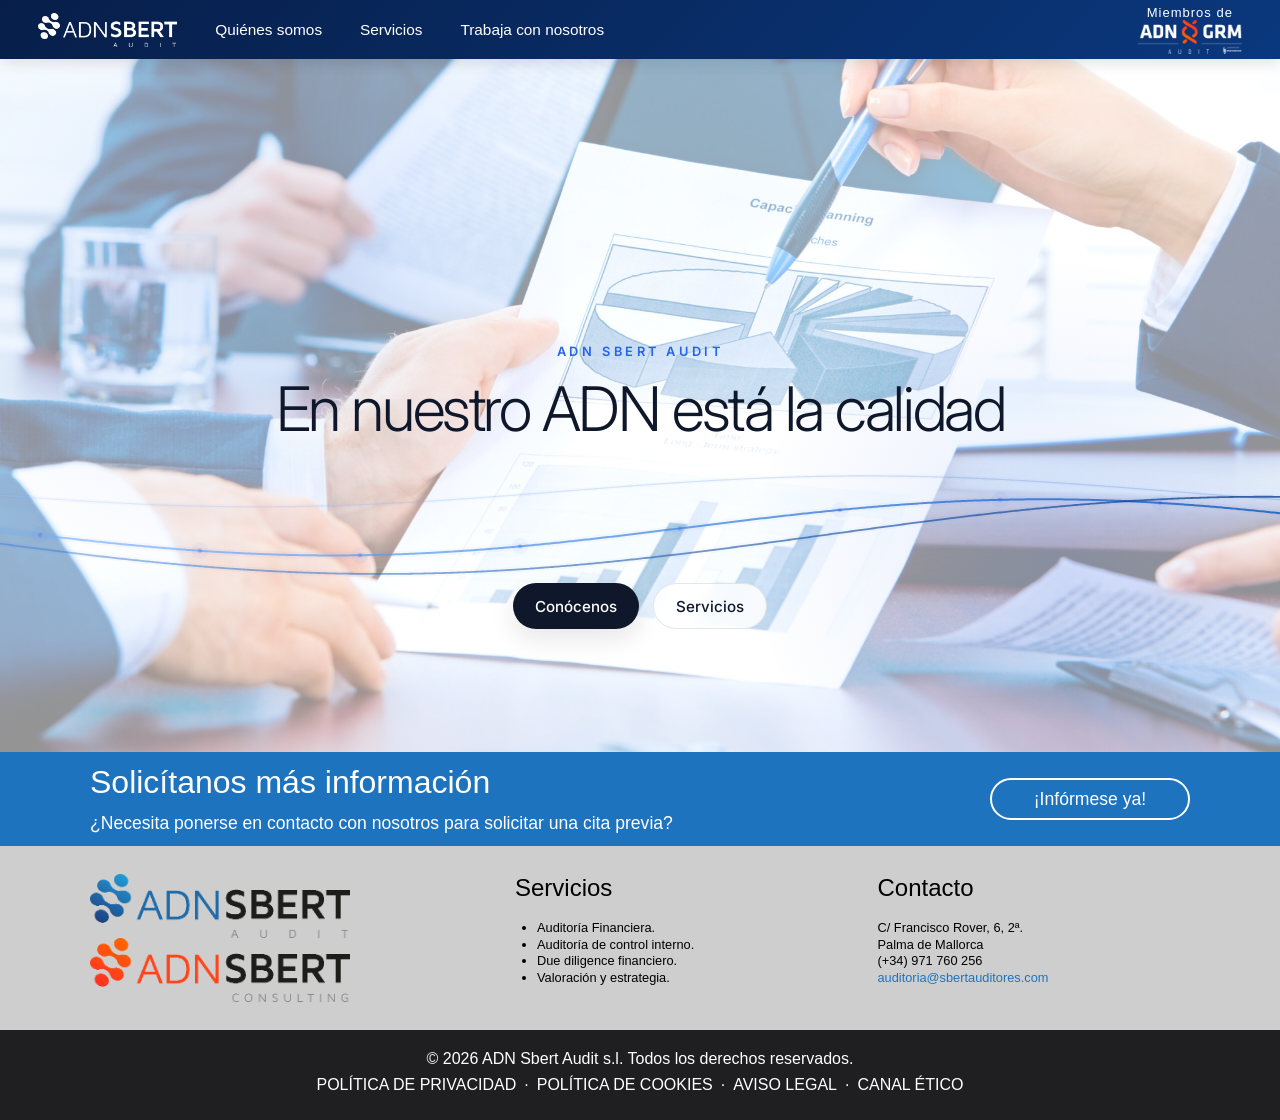
==== index.html @ 3c03b927 "Subida inicial" ====
<!DOCTYPE html>
<html lang="es">
<head>
    <meta charset="UTF-8">
    <meta name="viewport" content="width=device-width, initial-scale=1.0">
    <link rel="stylesheet" href="styles/header_footer.css">
    <link rel="stylesheet" href="styles/css.css">
    <title>ADNSbert</title>
    <link href="https://fonts.googleapis.com/css2?family=Inter:wght@300;400;500;600&display=swap" rel="stylesheet">
</head>
<body>

<div id="header"></div>

<main>
    <!-- SECCIÓN 1 -->

    <section class="hero hero-sequence">
    <div class="top-band"></div>
    <canvas id="dnaCanvas" aria-hidden="true"></canvas>

    <div class="hero-overlay"></div>

    <div class="hero-sequence-content">
        <div class="hero-sequence-track" id="heroSequenceTrack">
            <div class="hero-sequence-step is-active" data-step="0">
                <p class="hero-sequence-kicker">ADN SBERT AUDIT</p>
                <h1 class="hero-sequence-title">En nuestro ADN está la calidad</h1>
            </div>

            <div class="hero-sequence-step" data-step="1">
                <p class="hero-sequence-kicker">Experiencia</p>
                <h2 class="hero-sequence-title">
                    Más de 35 años de experiencia en auditoría y consultoría nos avalan
                </h2>
            </div>

            <div class="hero-sequence-step hero-sequence-step--trust" data-step="2">
                <p class="hero-sequence-kicker">Confianza</p>
                <h2 class="hero-sequence-title">
                    Generamos confianza en la sociedad
                </h2>

                <div class="hero-sequence-logo-wrap">
                    <img
                        src="styles\img\Logo_ADNSbert_Audit.png"
                        alt="ADN SBERT AUDIT"
                        class="hero-sequence-logo hero-sequence-logo--medium"
                    >
                </div>
            </div>

            <div class="hero-sequence-step hero-sequence-step--final" data-step="3">
                <img
                    src="styles\img\Logo_ADNSbert_Audit.png"
                    alt="ADN SBERT AUDIT"
                    class="hero-sequence-logo hero-sequence-logo--large"
                >
            </div>
        </div>

        <div class="hero-sequence-actions">
            <a href="empresa.html" class="hero-btn hero-btn-primary">Conócenos</a>
            <a href="servicios.html" class="hero-btn hero-btn-secondary">Servicios</a>
        </div>
    </div>
</section>

<!--
<section class="band-section reveal-band reveal-left">
    <a href="empresa.html" class="band-button">CONÓCENOS</a>
    <div class="band-image">
        <img src="styles/img/index/banda1.webp" alt="Imagen banda 1">
    </div>
    <div class="band-overlay"></div>
</section>

<section class="band-section reverse reveal-band reveal-right">
    <a href="contacto.html" class="band-button">CONTÁCTANOS</a>
    <div class="band-image">
        <img src="styles/img/index/banda2.jpg" alt="Imagen banda 2">
    </div>
    <div class="band-overlay"></div>
</section>-->
</main>

<div id="footer"></div>

<script src="js/include.js"></script>
<script src="js/header.js"></script>
<script>
(function(){
    const canvas = document.getElementById('dnaCanvas');
    if(!canvas) return;

    const ctx = canvas.getContext('2d');
    let w = 0;
    let h = 0;
    let dpr = Math.min(window.devicePixelRatio || 1, 2);
    let t = 0;
    let animationId = null;
    let isReducedMotion = window.matchMedia('(prefers-reduced-motion: reduce)').matches;

    function resize(){
        w = canvas.clientWidth || window.innerWidth;
        h = canvas.clientHeight || window.innerHeight;
        canvas.width = Math.floor(w * dpr);
        canvas.height = Math.floor(h * dpr);
        canvas.style.width = w + 'px';
        canvas.style.height = h + 'px';
        ctx.setTransform(dpr, 0, 0, dpr, 0, 0);
    }

    function drawWave({
        amplitude,
        wavelength,
        speed,
        phase,
        colorA,
        colorB,
        yOffset,
        lineWidth,
        alpha = 1,
        glow = true
    }) {
        const grad = ctx.createLinearGradient(0, 0, w, 0);
        grad.addColorStop(0, colorA);
        grad.addColorStop(1, colorB);

        if (glow) {
            ctx.lineWidth = lineWidth * 3.2;
            ctx.strokeStyle = `rgba(37, 99, 235, ${0.035 * alpha})`;
            ctx.beginPath();
            for(let x = 0; x <= w; x += 4){
                const omega = (x / w) * Math.PI * wavelength;
                const y = yOffset + Math.sin(omega + phase * speed) * amplitude;
                if(x === 0) ctx.moveTo(x, y);
                else ctx.lineTo(x, y);
            }
            ctx.stroke();
        }

        ctx.lineWidth = lineWidth;
        ctx.strokeStyle = grad;
        ctx.globalAlpha = alpha;
        ctx.beginPath();
        for(let x = 0; x <= w; x += 2){
            const omega = (x / w) * Math.PI * wavelength;
            const y = yOffset + Math.sin(omega + phase * speed) * amplitude;
            if(x === 0) ctx.moveTo(x, y);
            else ctx.lineTo(x, y);
        }
        ctx.stroke();
        ctx.globalAlpha = 1;
    }

    function drawNodes({
        amplitude,
        wavelength,
        speed,
        phase,
        yOffset,
        every = 180,
        radius = 2.2,
        color = 'rgba(37,99,235,0.28)'
    }) {
        ctx.fillStyle = color;

        for (let x = 40; x < w; x += every) {
            const omega = (x / w) * Math.PI * wavelength;
            const y = yOffset + Math.sin(omega + phase * speed) * amplitude;

            ctx.beginPath();
            ctx.arc(x, y, radius, 0, Math.PI * 2);
            ctx.fill();

            ctx.beginPath();
            ctx.arc(x, y, radius * 3.8, 0, Math.PI * 2);
            ctx.fillStyle = 'rgba(37,99,235,0.045)';
            ctx.fill();

            ctx.fillStyle = color;
        }
    }

    function render(){
        ctx.clearRect(0, 0, w, h);

        const baseY = h * 0.68;

        drawWave({
            amplitude: Math.max(14, h * 0.022),
            wavelength: 2.1,
            speed: 0.42,
            phase: t + 0.4,
            colorA: 'rgba(160, 205, 255, 0.32)',
            colorB: 'rgba(70, 130, 220, 0.38)',
            yOffset: baseY - 36,
            lineWidth: 1.2,
            alpha: 0.7
        });

        drawWave({
            amplitude: Math.max(22, h * 0.04),
            wavelength: 1.8,
            speed: 0.55,
            phase: t,
            colorA: 'rgba(120, 180, 255, 0.62)',
            colorB: 'rgba(25, 95, 190, 0.88)',
            yOffset: baseY,
            lineWidth: 2
        });

        drawWave({
            amplitude: Math.max(28, h * 0.055),
            wavelength: 1.45,
            speed: 0.22,
            phase: t + 0.8,
            colorA: 'rgba(55, 125, 210, 0.48)',
            colorB: 'rgba(12, 58, 130, 0.82)',
            yOffset: baseY + 8,
            lineWidth: 1.8,
            alpha: 0.95
        });

        drawNodes({
            amplitude: Math.max(22, h * 0.04),
            wavelength: 1.8,
            speed: 0.55,
            phase: t,
            yOffset: baseY,
            every: Math.max(110, Math.floor(w / 8))
        });

        if (!isReducedMotion) {
            t += 0.008;
            animationId = requestAnimationFrame(render);
        }
    }

    function start() {
        if (animationId) cancelAnimationFrame(animationId);
        render();
    }

    window.addEventListener('resize', () => {
        resize();
        start();
    });

    resize();
    start();
})();
</script>
<script>
document.addEventListener("DOMContentLoaded", function () {
    const bands = document.querySelectorAll(".reveal-band");

    const observer = new IntersectionObserver((entries) => {
        entries.forEach((entry) => {
            if (entry.isIntersecting) {
                entry.target.classList.add("is-visible");
                observer.unobserve(entry.target);
            }
        });
    }, {
        threshold: 0.9
    });

    bands.forEach((band) => {
        observer.observe(band);
    });
});
</script>
<script>
document.addEventListener("DOMContentLoaded", function () {
    const steps = Array.from(document.querySelectorAll(".hero-sequence-step"));
    if (!steps.length) return;

    const baseTime = 1200;       // tiempo mínimo (ms)
    const perWordTime = 320;     // ms por palabra
    const transitionTime = 900;

    function getStepDuration(step) {
        const text = step.innerText || "";
        const words = text.trim().split(/\s+/).length;

        return baseTime + (words * perWordTime);
    }

    function activateStep(index) {
        steps.forEach((step, i) => {
            step.classList.remove("is-active", "is-exit");
            if (i === index) {
                step.classList.add("is-active");
            }
        });
    }

    function runSequence(index) {
        const step = steps[index];
        activateStep(index);

        const isLast = index === steps.length - 1;
        if (isLast) return;

        const duration = getStepDuration(step);

        setTimeout(() => {
            step.classList.remove("is-active");
            step.classList.add("is-exit");

            setTimeout(() => {
                step.classList.remove("is-exit");
                runSequence(index + 1);
            }, transitionTime);

        }, duration);
    }

    runSequence(0);
});
</script>
</body>
</html>
---- styles/header_footer.css ----
/* ===== HEADER BASE ===== */
.site-header {
    position: fixed;
    top: 0;
    left: 0;
    width: 100%;
    z-index: 1000;

    background: linear-gradient(135deg, #071e49, #0a387e);
    color: white;
    box-shadow: 0 4px 14px rgba(0, 0, 0, 0.12);

    transition:
        background 0.35s ease,
        box-shadow 0.35s ease,
        padding 0.35s ease,
        min-height 0.35s ease,
        transform 0.35s ease;
}

.site-header.hidden {
    transform: translateY(-100%);
}

.header-container {
    max-width: 100%;
    margin: 0 auto;

    display: flex;
    align-items: center;
    justify-content: flex-start; /* logo pegado a la izquierda dentro del contenedor */

    padding: 5px 38px;
    transition: padding 0.35s ease;
}

/* logo */
.logo {
    font-size: 1.45rem;
    font-weight: 700;
    letter-spacing: 1px;
    transition:
        font-size 0.35s ease,
        transform 0.35s ease;
}

/* make logo image fit header and be responsive */
.logo img {
    max-height: 34px;
    width: auto;
    display: block;
}

.adngrm-logo {
    font-size: 1.45rem;
    font-weight: 700;
    letter-spacing: 1px;
    transition:
        font-size 0.35s ease,
        transform 0.35s ease;
}

.adngrm-logo img {
    max-height: 34px;
    width: auto;
    display: block;
}

.adngrm-logo {
    margin-left: auto;
    order: 1;
}

.nav {
    order: 0;
}

/* nav */
.nav {
    display: flex;
    gap: 38px;
    align-items: center;
    transition: gap 0.35s ease;
}

.nav a {
    color: white;
    text-decoration: none;
    font-size: 0.96rem;
    font-weight: 500;
    position: relative;
    transition:
        opacity 0.25s ease,
        font-size 0.35s ease;
}

.nav a:hover {
    opacity: 0.85;
}

.nav a::after {
    content: "";
    position: absolute;
    left: 0;
    bottom: -5px;
    width: 0;
    height: 2px;
    background: white;
    transition: width 0.3s ease;
}

.nav a:hover::after {
    width: 100%;
}

.mobile-menu-toggle {
    display: none;
}

.site-header {
    transition:
        background 0.35s ease,
        box-shadow 0.35s ease,
        padding 0.35s ease,
        min-height 0.35s ease,
        transform 0.35s ease;
}

/* ===== HEADER AL HACER SCROLL ===== */
.site-header.scrolled {
    box-shadow: 0 6px 18px rgba(0, 0, 0, 0.18);
    background: linear-gradient(135deg, #04122c, #092958);
}

.site-header.scrolled .header-container {
    padding: 8px 18px;
}

.site-header.scrolled .logo {
    font-size: 1.1rem;
    transform: scale(0.98);
}

.site-header.scrolled .logo img {
    max-height: 40px;
}

.site-header.scrolled .nav {
    gap: 14px;
}

.site-header.scrolled .nav a {
    font-size: 0.88rem;
}

/* ===== RESPONSIVE ===== */
@media (max-width: 900px) {
    .header-container {
        flex-direction: column;
        gap: 12px;
        padding: 16px 18px;
    }

    .nav {
        flex-wrap: wrap;
        justify-content: center;
        gap: 14px;
    }

    .site-header.scrolled .header-container {
        padding: 10px 18px;
    }
}

/* ===== MOBILE: menu toggle & better tap targets (only affects small screens) ===== */
@media (max-width: 900px) {
    .header-container {
        align-items: center;
    }

    .adngrm-logo {
            display: none;
    }

    /* en móvil, restablecer orden y margen para que apilen correctamente */
    .logo {
        margin-left: 0;
        order: 0;
    }

    .mobile-menu-toggle {
        display: inline-flex;
        align-items: center;
        justify-content: center;
        background: transparent;
        border: 2px solid rgba(255,255,255,0.12);
        color: white;
        width: 44px;
        height: 44px;
        border-radius: 10px;
        cursor: pointer;
        margin-left: auto;
        flex-shrink: 0;
    }

    /* hide desktop horizontal nav by default on mobile, show only when .nav-open */
    .nav {
        display: none;
        width: 100%;
        flex-direction: column;
        gap: 12px;
        margin-top: 8px;
    }

    .site-header.nav-open .nav {
        display: flex;
    }

    .nav a {
        display: block;
        width: 100%;
        padding: 12px 12px;
        text-align: left;
        background: rgba(255,255,255,0.03);
        border-radius: 8px;
        font-size: 1rem;
        box-shadow: none;
    }

    .logo {
        order: 0;
    }

    /* make footer CTA touch friendly on small screens */
    .footer-cta-content {
        flex-direction: column;
        align-items: stretch;
        gap: 18px;
    }

    .footer-cta-button {
        width: 100%;
        min-width: unset;
        height: 56px;
        border-radius: 12px;
    }
}

/* ===== FOOTER ===== */
.site-footer {
    width: 100%;
    color: white;
    font-family: Arial, sans-serif;
}

/* ===== FRANJA AZUL SUPERIOR ===== */
.footer-cta {
    background: #1e73be;
    padding: 12px 20px;
}

/* Ocultar la franja CTA en la página de contacto */
.contact-page .footer-cta {
    display: none !important;
}

.footer-cta-content {
    max-width: 1100px;
    margin: 0 auto;
    display: flex;
    align-items: center;
    justify-content: space-between;
    gap: 30px;
}

.footer-cta-text h2 {
    font-size: 2rem;
    font-weight: 500;
    margin: 0 0 12px 0;
}

.footer-cta-text p {
    margin: 0;
    font-size: 1.1rem;
}

.footer-cta-button {
    display: inline-flex;
    align-items: center;
    justify-content: center;
    min-width: 200px;
    height: 42px;
    padding: 0 30px;
    border: 2px solid white;
    border-radius: 999px;
    color: white;
    text-decoration: none;
    font-size: 1.1rem;
    font-weight: 500;
    transition: all 0.3s ease;
}

.footer-cta-button:hover {
    background: white;
    color: #1e73be;
}

/* ===== ZONA CENTRAL OSCURA ===== */
.footer-main {
    background: #cecece;
    padding: 28px 20px;
    color: rgb(0, 0, 0);
}

.footer-main-content {
    max-width: 1100px;
    margin: 0 auto;
    display: grid;
    grid-template-columns: 1.2fr 1fr 1fr;
    gap: 50px;
    align-items: start;
}

.footer-brand img {
    max-width: 260px;
    width: 100%;
    height: auto;
    display: block;
}

.footer-services h3,
.footer-contact h3 {
    font-size: 1.5rem;
    font-weight: 400;
    margin: 0 0 18px 0;
}

.footer-services ul {
    margin: 0;
    padding-left: 22px;
}

.footer-services li,
.footer-contact p,
.footer-contact a {
    font-size: 0.8rem;
    line-height: 1.3;
    color: rgb(0, 0, 0);
    text-decoration: none;
}

.footer-contact a {
    color: #1e73be;
}

.footer-contact a:hover {
    text-decoration: underline;
}

/* ===== FRANJA INFERIOR ===== */
.footer-bottom {
    background: #1f1f22;
    text-align: center;
    padding: 20px 20px 26px;
}

.footer-bottom p {
    margin: 0 0 8px 0;
    font-size: 1rem;
}

.footer-legal-links {
    display: flex;
    flex-wrap: wrap;
    justify-content: center;
    gap: 8px;
    font-size: 1rem;
}

.footer-legal-links a {
    color: white;
    text-decoration: none;
}

.footer-legal-links a:hover {
    text-decoration: underline;
}

.footer-legal-links span {
    color: white;
}

/* ===== RESPONSIVE ===== */
@media (max-width: 900px) {
    .footer-cta-content {
        flex-direction: column;
        align-items: flex-start;
    }

    .footer-main-content {
        grid-template-columns: 1fr;
        gap: 35px;
    }

    .footer-brand img {
        max-width: 220px;
    }
}
---- styles/css.css ----
* {
    margin: 0;
    padding: 0;
    box-sizing: border-box;
}

body {
    font-family: Arial, sans-serif;
    background: #fcfcfd;
    color: #111827;
    margin: 0;
    padding-top: 50px;
}

main {
    width: 100%;
}

/* ===== HERO ===== */
.hero {
    position: relative;
    width: 100%;
    min-height: 64vh;
    display: flex;
    align-items: center;
    justify-content: flex-start;
    overflow: hidden;
    padding: 56px 24px 72px;
    background-image: linear-gradient(rgba(255,255,255,0.75), rgba(255,255,255,0.75)), url('img/index/portada.jpg');
    background-size: cover;
    background-position: center;
    background-repeat: no-repeat;
}

.hero::after {
    content: "";
    position: absolute;
    inset: 0;
    pointer-events: none;
    background:
        radial-gradient(circle at 18% 30%, rgba(37, 100, 235, 0.068), transparent 30%),
        radial-gradient(circle at 82% 72%, rgba(37, 100, 235, 0.068), transparent 26%);
    z-index: 1;
}

#dnaCanvas {
    position: absolute;
    inset: 0;
    width: 100%;
    height: 100%;
    z-index: 0;
    display: block;
    pointer-events: none;
}

.top-band {
    display: none;
}

.hero-content {
    position: relative;
    z-index: 3;
    max-width: 760px;
    margin-left: 6vw;
    display: flex;
    flex-direction: column;
    align-items: flex-start;
    text-align: left;
    background: rgba(255, 255, 255, 0.46);
    backdrop-filter: blur(1px);
    -webkit-backdrop-filter: blur(1px);
    padding: 22px 28px 24px;
    border-radius: 20px;
    border: 1px solid rgba(255, 255, 255, 0.32);
    box-shadow: 0 10px 35px rgba(15, 23, 42, 0.04);
}

.hero-content::before {
    content: "";
    width: 56px;
    height: 2px;
    background: linear-gradient(to right, #2563eb, rgba(37, 99, 235, 0.18));
    margin-bottom: 24px;
    border-radius: 999px;
}

.hero-kicker {
    font-family: 'Inter', sans-serif;
    font-size: 0.76rem;
    font-weight: 600;
    letter-spacing: 0.18em;
    text-transform: uppercase;
    color: #2563eb;
    margin-bottom: 16px;
}

.hero-title {
    font-family: 'Inter', sans-serif;
    font-size: clamp(2.2rem, 4.4vw, 4rem);
    font-weight: 300;
    letter-spacing: -0.035em;
    line-height: 0.98;
    color: #0f172a;
    max-width: 760px;
    margin: 0;
    text-wrap: balance;
}

.hero-subtitle {
    margin-top: 22px;
    max-width: 560px;
    font-size: 1rem;
    line-height: 1.75;
    color: #475569;
    font-weight: 400;
}

.hero-actions {
    display: flex;
    gap: 14px;
    flex-wrap: wrap;
    margin-top: 30px;
}

.hero-btn {
    display: inline-flex;
    align-items: center;
    justify-content: center;
    min-height: 46px;
    padding: 0 22px;
    border-radius: 999px;
    text-decoration: none;
    font-family: 'Inter', sans-serif;
    font-size: 0.95rem;
    font-weight: 500;
    transition:
        transform 0.2s ease,
        background-color 0.2s ease,
        border-color 0.2s ease,
        color 0.2s ease,
        box-shadow 0.2s ease;
}

.hero-btn:hover {
    transform: translateY(-1px);
}

.hero-btn-primary {
    background: #0f172a;
    color: #ffffff;
    box-shadow: 0 10px 25px rgba(15, 23, 42, 0.10);
}

.hero-btn-primary:hover {
    background: #1e293b;
}

.hero-btn-secondary {
    background: rgba(255, 255, 255, 0.85);
    color: #0f172a;
    border: 1px solid rgba(15, 23, 42, 0.10);
    backdrop-filter: blur(8px);
}

.hero-btn-secondary:hover {
    background: #ffffff;
    border-color: rgba(15, 23, 42, 0.18);
}

/* ===== TITULOS DE SECCIÓN ===== */
.section-heading {
    max-width: 760px;
    margin: 0 auto 34px;
    text-align: center;
}

.section-kicker {
    font-family: 'Inter', sans-serif;
    font-size: 0.76rem;
    font-weight: 400;
    letter-spacing: 0.28em;
    text-transform: uppercase;
    color: #2563eb;
    margin-bottom: 14px;
}

.section-title {
    font-family: 'Inter', sans-serif;
    font-size: clamp(1.6rem, 3vw, 2.3rem);
    font-weight: 300;
    letter-spacing: 0.12em;
    text-transform: uppercase;
    line-height: 1.2;
    color: #0f172a;
    margin: 0;
}

/* ===== LINKS HOME ===== */
.home-links {
    padding: 72px 24px 84px;
    background: #ffffff;
}

.home-links-grid {
    max-width: 1180px;
    margin: 0 auto;
    display: grid;
    grid-template-columns: repeat(3, minmax(240px, 320px));
    justify-content: center;
    gap: 18px;
}

.home-link-card {
    display: block;
    text-decoration: none;
    background: #ffffff;
    border: 1px solid rgba(15, 23, 42, 0.06);
    border-radius: 20px;
    padding: 26px 22px 24px;
    transition:
        transform 0.22s ease,
        border-color 0.22s ease,
        box-shadow 0.22s ease,
        background-color 0.22s ease;
    box-shadow: 0 8px 30px rgba(15, 23, 42, 0.035);
}

.home-link-card:hover {
    transform: translateY(-4px);
    border-color: rgba(37, 99, 235, 0.18);
    box-shadow: 0 16px 40px rgba(15, 23, 42, 0.07);
    background: #fcfdff;
}

.home-link-card h3 {
    font-family: 'Inter', sans-serif;
    font-size: 1.08rem;
    font-weight: 600;
    color: #0f172a;
    margin: 0 0 12px;
    letter-spacing: -0.02em;
}

.home-link-card p {
    font-size: 0.95rem;
    line-height: 1.7;
    color: #5b6576;
    margin: 0;
}

/* ===== TALENTO ===== */
.home-talent {
    padding: 76px 24px 90px;
    background: linear-gradient(to bottom, #f8fbff 0%, #ffffff 100%);
}

.talent-box {
    max-width: 860px;
    margin: 0 auto;
    text-align: center;
    background: rgba(255, 255, 255, 0.88);
    border: 1px solid rgba(15, 23, 42, 0.06);
    border-radius: 24px;
    padding: 40px 32px;
    box-shadow: 0 14px 40px rgba(15, 23, 42, 0.05);
}

.talent-text {
    max-width: 680px;
    margin: 0 auto;
    font-size: 1rem;
    line-height: 1.8;
    color: #526071;
}

.talent-btn {
    display: inline-flex;
    align-items: center;
    justify-content: center;
    margin-top: 28px;
    min-height: 46px;
    padding: 0 24px;
    border-radius: 999px;
    text-decoration: none;
    font-family: 'Inter', sans-serif;
    font-size: 0.95rem;
    font-weight: 500;
    background: #0f172a;
    color: #ffffff;
    transition: transform 0.2s ease, background-color 0.2s ease;
}

.talent-btn:hover {
    transform: translateY(-1px);
    background: #1e293b;
}

/* ===== RESPONSIVE ===== */
@media (max-width: 1100px) {
    .home-links-grid {
        grid-template-columns: repeat(2, 1fr);
    }
}

@media (max-width: 768px) {
    body {
        padding-top: 115px;
        font-size: 16px;
        line-height: 1.6;
    }

    .hero {
        min-height: auto;
        padding: 34px 16px 48px;
        justify-content: center;
    }

    .hero-content {
        margin-left: 0;
        max-width: 100%;
        padding: 20px 18px 22px;
    }

    .hero-content::before {
        margin-bottom: 12px;
    }

    .hero-title {
        font-size: clamp(1.9rem, 8vw, 2.6rem);
        max-width: 100%;
        line-height: 1.02;
    }

    .hero-subtitle {
        margin-top: 18px;
        max-width: 100%;
        font-size: 0.98rem;
        line-height: 1.7;
    }

    .hero-actions {
        width: 100%;
        flex-direction: column;
        gap: 10px;
        margin-top: 75%;
    }

    .hero-btn {
        width: 100%;
    }

    .section-heading {
        margin-bottom: 24px;
    }

    .section-kicker {
        letter-spacing: 0.22em;
    }

    .section-title {
        font-size: clamp(1.3rem, 6vw, 1.8rem);
        letter-spacing: 0.08em;
    }

    .home-links {
        padding: 52px 16px 56px;
    }

    .home-links-grid {
        grid-template-columns: 1fr;
        gap: 14px;
    }

    .home-link-card {
        padding: 22px 18px;
        border-radius: 16px;
    }

    .home-talent {
        padding: 56px 16px 64px;
    }

    .talent-box {
        padding: 28px 20px;
        border-radius: 18px;
    }

    .talent-text {
        font-size: 0.98rem;
    }

    .talent-btn {
        width: 100%;
    }
}
.hero.hero-sequence {
    position: relative;
    width: 100%;
    min-height: 78vh;
    display: flex;
    align-items: center;
    justify-content: center;
    overflow: hidden;
    padding: 56px 24px 72px;
    background-image:
        linear-gradient(rgba(255,255,255,0.58), rgba(255,255,255,0.58)),
        url('img/index/portada.jpg');
    background-size: cover;
    background-position: center;
    background-repeat: no-repeat;
}

.hero-overlay {
    position: absolute;
    inset: 0;
    z-index: 1;
    background:
        radial-gradient(circle at 18% 30%, rgba(37, 100, 235, 0.06), transparent 30%),
        radial-gradient(circle at 82% 72%, rgba(37, 100, 235, 0.06), transparent 26%);
    pointer-events: none;
}

#dnaCanvas {
    position: absolute;
    inset: 0;
    width: 100%;
    height: 100%;
    z-index: 0;
    display: block;
    pointer-events: none;
}

.hero-sequence-content {
    position: relative;
    z-index: 3;
    width: min(100%, 1180px);
    min-height: 520px;
    display: flex;
    flex-direction: column;
    align-items: center;
    justify-content: center;
}

.hero-sequence-track {
    position: relative;
    width: 100%;
    min-height: 320px;
    display: flex;
    align-items: center;
    justify-content: center;
}

.hero-sequence-step {
    position: absolute;
    inset: 0;
    display: flex;
    flex-direction: column;
    align-items: center;
    justify-content: center;
    text-align: center;
    opacity: 0;
    transform: translateY(24px) scale(0.985);
    filter: blur(8px);
    transition:
        opacity 0.9s ease,
        transform 0.9s ease,
        filter 0.9s ease;
    pointer-events: none;
}

.hero-sequence-step.is-active {
    opacity: 1;
    transform: translateY(0) scale(1);
    filter: blur(0);
    pointer-events: auto;
}

.hero-sequence-step.is-exit {
    opacity: 0;
    transform: translateY(-18px) scale(0.992);
    filter: blur(10px);
}

.hero-sequence-kicker {
    font-family: 'Inter', sans-serif;
    font-size: 0.8rem;
    font-weight: 600;
    letter-spacing: 0.28em;
    text-transform: uppercase;
    color: #2563eb;
    margin-bottom: 18px;
}

.hero-sequence-title {
    font-family: 'Inter', sans-serif;
    font-size: clamp(2rem, 4.8vw, 4.8rem);
    font-weight: 300;
    line-height: 1.05;
    letter-spacing: -0.04em;
    color: #0f172a;
    max-width: 980px;
    margin: 0;
    text-wrap: balance;
    text-shadow: 0 8px 24px rgba(255,255,255,0.18);
}

.hero-sequence-step--trust .hero-sequence-title {
    max-width: 880px;
}

.hero-sequence-logo-wrap {
    margin-top: 30px;
}

.hero-sequence-logo {
    display: block;
    height: auto;
    object-fit: contain;
    filter: drop-shadow(0 18px 34px rgba(15, 23, 42, 0.14));
    transition:
        transform 1s ease,
        opacity 1s ease,
        filter 1s ease;
}

.hero-sequence-logo--medium {
    width: clamp(160px, 18vw, 260px);
    opacity: 0.96;
    transform: scale(1);
}

.hero-sequence-step--final .hero-sequence-logo--large {
    transition:
        opacity 1.2s ease,
        transform 1.2s ease,
        filter 1.2s ease;
    width: clamp(240px, 34vw, 500px);
    opacity: 1;
    transform: scale(1.04);
    filter: drop-shadow(0 24px 50px rgba(15, 23, 42, 0.16));
}

.hero-sequence-actions {
    position: absolute;
    left: 50%;
    bottom: 24px;
    transform: translateX(-50%);
    z-index: 4;
    display: flex;
    gap: 14px;
    flex-wrap: wrap;
    justify-content: center;
}

.hero-btn {
    display: inline-flex;
    align-items: center;
    justify-content: center;
    min-height: 46px;
    padding: 0 22px;
    border-radius: 999px;
    text-decoration: none;
    font-family: 'Inter', sans-serif;
    font-size: 0.95rem;
    font-weight: 500;
    transition:
        transform 0.2s ease,
        background-color 0.2s ease,
        border-color 0.2s ease,
        color 0.2s ease,
        box-shadow 0.2s ease;
}

.hero-btn:hover {
    transform: translateY(-1px);
}

.hero-btn-primary {
    background: #0f172a;
    color: #ffffff;
    box-shadow: 0 10px 25px rgba(15, 23, 42, 0.10);
}

.hero-btn-primary:hover {
    background: #1e293b;
}

.hero-btn-secondary {
    background: rgba(255, 255, 255, 0.85);
    color: #0f172a;
    border: 1px solid rgba(15, 23, 42, 0.10);
    backdrop-filter: blur(8px);
}

.hero-btn-secondary:hover {
    background: #ffffff;
    border-color: rgba(15, 23, 42, 0.18);
}
@media (max-width: 768px) {
    .hero.hero-sequence {
        min-height: 72vh;
        padding: 28px 16px 88px;
        background-position: center;
    }

    .hero-sequence-content {
        min-height: 460px;
    }

    .hero-sequence-track {
        min-height: 260px;
    }

    .hero-sequence-title {
        font-size: clamp(1.5rem, 8vw, 2.4rem);
        line-height: 1.1;
        max-width: 100%;
    }

    .hero-sequence-kicker {
        font-size: 0.72rem;
        letter-spacing: 0.22em;
        margin-bottom: 14px;
    }

    .hero-sequence-logo--medium {
        width: min(58vw, 220px);
    }

    .hero-sequence-step--final .hero-sequence-logo--large {
        width: min(72vw, 320px);
    }

    .hero-sequence-actions {
        width: calc(100% - 32px);
        bottom: -20%;
        gap: 10px;
        flex-direction: column;
    }

    .hero-btn {
        align-items: center;
        align-self:center;
        width: 50%;
    }
}
/* ===== EMPRESA ===== */
.company-section {
    position: relative;
    width: 100%;
    padding: 78px 24px 56px;
    overflow: hidden;
    background: linear-gradient(to bottom, #ffffff 0%, #f8fbff 100%);
}

.company-bg {
    position: absolute;
    inset: 0;
    background: url("img/empresa/fondo.png") center/cover no-repeat;
    opacity: 0.16;
    z-index: 0;
}

.company-bg::before {
    content: "";
    position: absolute;
    inset: 0;
    background: rgba(255, 255, 255, 0.82);
}

.company-bg::after {
    content: "";
    position: absolute;
    inset: 0;
    background:
        radial-gradient(circle at 18% 20%, rgba(37, 100, 235, 0.08), transparent 28%),
        radial-gradient(circle at 82% 78%, rgba(37, 100, 235, 0.06), transparent 26%);
}

.company-container {
    position: relative;
    z-index: 2;
    max-width: 1240px;
    margin: 0 auto;
}

.section-heading-left {
    text-align: center;
}

.section-title-left {
    text-align: center;
}

.about-heading {
    max-width: 820px;
}

.section-subtitle {
    font-family: 'Inter', sans-serif;
    font-size: clamp(1.15rem, 2vw, 1.45rem);
    font-weight: 500;
    color: #0f172a;
    letter-spacing: -0.02em;
    margin: 0 0 26px;
}

.partners-grid {
    display: grid;
    grid-template-columns: repeat(4, minmax(0, 1fr));
    gap: 24px;
    align-items: stretch;
}

.partner-item {
    display: flex;
    flex-direction: column;
    align-items: center;
    text-align: center;
    background: rgba(255, 255, 255, 0.76);
    backdrop-filter: blur(8px);
    -webkit-backdrop-filter: blur(8px);
    border: 1px solid rgba(15, 23, 42, 0.06);
    border-radius: 24px;
    padding: 26px 22px 24px;
    box-shadow: 0 14px 36px rgba(15, 23, 42, 0.045);
    transition: transform 0.25s ease, box-shadow 0.25s ease, border-color 0.25s ease;
}

.partner-item:hover {
    transform: translateY(-4px);
    box-shadow: 0 20px 46px rgba(15, 23, 42, 0.07);
    border-color: rgba(37, 99, 235, 0.12);
}

.partner-photo {
    width: 168px;
    height: 168px;
    object-fit: cover;
    border-radius: 50%;
    display: block;
    margin-bottom: 20px;
    box-shadow: 0 12px 28px rgba(11, 44, 95, 0.12);
    transition: transform 0.35s ease, box-shadow 0.35s ease, opacity 0.9s ease;
}

.partner-item:hover .partner-photo {
    transform: scale(1.02);
    box-shadow: 0 16px 34px rgba(11, 44, 95, 0.16);
}

.partner-info {
    width: 100%;
}

.partner-name {
    font-family: 'Inter', sans-serif;
    font-size: clamp(1.08rem, 1.4vw, 1.28rem);
    font-weight: 500;
    color: #0f172a;
    margin: 0 0 12px;
    line-height: 1.22;
    letter-spacing: -0.02em;
}

.partner-line {
    width: 52px;
    height: 2px;
    margin: 0 auto 14px;
    border-radius: 999px;
    background: linear-gradient(to right, rgba(37, 99, 235, 0.2), #2563eb, rgba(37, 99, 235, 0.2));
}

.partner-role {
    font-size: 0.92rem;
    line-height: 1.65;
    color: #5b6576;
    max-width: 270px;
    margin: 0 auto;
}

/* ===== MIEMBROS DE ===== */
.member-section {
    background: #ffffff;
    padding: 34px 24px 54px;
}

.member-container {
    max-width: 920px;
    margin: 0 auto;
    text-align: center;
}

.member-logo {
    max-width: 280px;
    width: 100%;
    height: auto;
    display: inline-block;
    transition: transform 0.25s ease, opacity 0.25s ease;
}

.member-logo:hover {
    transform: translateY(-2px);
    opacity: 0.95;
}

/* ===== BANDA EMPRESA ===== */
.company-band {
    width: 100%;
    padding: 56px 24px 70px;
    background: linear-gradient(135deg, #0f3f96 0%, #1d63cf 100%);
}

.company-band-content {
    max-width: 920px;
    margin: 0 auto;
    text-align: left;
    color: rgba(255, 255, 255, 0.96);
    font-size: clamp(1rem, 1.3vw, 1.08rem);
    line-height: 1.85;
    font-weight: 400;
}

.company-band-content p + p {
    margin-top: 18px;
}

/* ===== ANIMACIONES ===== */
.reveal-up,
.reveal-fade,
.reveal-scale {
    opacity: 0;
    transition: opacity 0.9s ease, transform 0.9s ease;
    will-change: opacity, transform;
}

.reveal-up {
    transform: translateY(35px);
}

.reveal-fade {
    transform: translateY(12px);
}

.reveal-scale {
    transform: translateY(20px) scale(0.96);
}

.reveal-up.is-visible,
.reveal-fade.is-visible,
.reveal-scale.is-visible {
    opacity: 1;
    transform: none;
}

.delay-1 {
    transition-delay: 0.08s;
}

.delay-2 {
    transition-delay: 0.18s;
}

.delay-3 {
    transition-delay: 0.28s;
}

.delay-4 {
    transition-delay: 0.38s;
}

/* ===== STORY SWITCH / QUIÉNES SOMOS + TIMELINE ===== */
.story-switch-section {
    position: relative;
    width: 100%;
    min-height: 520px;
    padding: 0;
    background: linear-gradient(to bottom, #fbfcff 0%, #f7f9fc 100%);
    overflow: hidden;
}

.story-switch-container {
    position: relative;
    width: 100%;
    min-height: 520px;
    overflow: hidden;
    background: rgba(255, 255, 255, 0.72);
    backdrop-filter: blur(8px);
    -webkit-backdrop-filter: blur(8px);
}

.story-panel {
    position: absolute;
    inset: 0;
    opacity: 0;
    visibility: hidden;
    pointer-events: none;
    transform: translateY(12px) scale(0.985);
    transition:
        opacity 0.55s ease,
        transform 0.55s ease,
        visibility 0.55s ease;
}

.story-panel.is-active {
    opacity: 1;
    visibility: visible;
    pointer-events: auto;
    transform: none;
}

.story-panel-inner {
    width: 100%;
    max-width: 1320px;
    min-height: 520px;
    margin: 0 auto;
    padding: 52px 36px 84px;
}
/* ===== PANEL QUIÉNES SOMOS ===== */
.story-panel-about {
    background:
        radial-gradient(circle at 14% 22%, rgba(56, 189, 248, 0.18), transparent 26%),
        radial-gradient(circle at 84% 72%, rgba(37, 99, 235, 0.14), transparent 30%),
        linear-gradient(135deg, #eaf6ff 0%, #dceefe 42%, #edf5ff 100%);
}

.story-panel-about::before {
    content: "";
    position: absolute;
    inset: 0;
    background:
        linear-gradient(120deg, rgba(255,255,255,0.18), transparent 35%, rgba(255,255,255,0.08) 68%, transparent 100%);
    pointer-events: none;
}

.story-panel-inner-about {
    display: flex;
    align-items: center;
}

.about-split-layout {
    position: relative;
    z-index: 1;
    width: 100%;
    display: grid;
    grid-template-columns: minmax(0, 1fr) minmax(300px, 390px);
    align-items: center;
    gap: 72px;
}

.about-copy {
    max-width: 720px;
    text-align: left;
}

.about-kicker {
    text-align: left;
    margin-bottom: 12px;
}

.about-title {
    text-align: left;
    font-size: clamp(1.9rem, 3.3vw, 3rem);
    line-height: 1.04;
    letter-spacing: 0.08em;
    margin-bottom: 24px;
}

.about-lead {
    font-family: 'Inter', sans-serif;
    font-size: clamp(1.08rem, 1.5vw, 1.28rem);
    line-height: 1.75;
    color: #0f172a;
    font-weight: 400;
    max-width: 660px;
    margin: 0 0 18px;
}

.about-text {
    max-width: 650px;
    font-size: 0.98rem;
    line-height: 1.9;
    color: #475569;
    margin: 0 0 14px;
}

.about-visual {
    display: flex;
    justify-content: flex-end;
}

.about-partner-stage {
    position: relative;
    width: min(100%, 390px);
    height: 410px;
}

.about-partner-slide {
    position: absolute;
    inset: 0;
    opacity: 0;
    transform: translateY(16px) scale(0.985);
    transition:
        opacity 0.75s ease,
        transform 0.75s ease;
    pointer-events: none;
}

.about-partner-slide.is-active {
    opacity: 1;
    transform: none;
    pointer-events: auto;
}

.about-partner-photo {
    width: 100%;
    height: 100%;
    object-fit: cover;
    object-position: center top;
    border-radius: 30px;
    display: block;
    box-shadow: 0 22px 50px rgba(15, 23, 42, 0.14);
    border: 1px solid rgba(255, 255, 255, 0.55);
}

.about-partner-tag {
    position: absolute;
    left: 18px;
    bottom: 18px;
    padding: 8px 14px;
    border-radius: 999px;
    background: rgba(22, 71, 177, 0.644);
    backdrop-filter: blur(8px);
    -webkit-backdrop-filter: blur(8px);
    color: #ffffff;
    max-width: calc(100% - 36px);
    box-shadow: 0 8px 20px rgba(15, 23, 42, 0.12);
}

.about-partner-name {
    display: block;
    font-family: 'Inter', sans-serif;
    font-size: 0.88rem;
    font-weight: 600;
    line-height: 1.3;
    white-space: normal;
}

@media (max-width: 980px) {
    .about-split-layout {
        grid-template-columns: 1fr;
        gap: 32px;
    }

    .about-copy {
        max-width: none;
        text-align: center;
    }

    .about-kicker,
    .about-title {
        text-align: center;
    }

    .about-lead,
    .about-text {
        margin-left: auto;
        margin-right: auto;
        text-align: center;
    }

    .about-visual {
        justify-content: center;
    }

    .about-partner-stage {
        width: min(100%, 360px);
        height: 400px;
    }
}

@media (max-width: 768px) {
    .about-title {
        font-size: clamp(1.45rem, 7vw, 2rem);
        margin-bottom: 18px;
    }

    .about-lead {
        font-size: 1rem;
        line-height: 1.7;
    }

    .about-text {
        font-size: 0.92rem;
        line-height: 1.75;
    }

    .about-partner-stage {
        width: min(100%, 310px);
        height: 360px;
    }

    .about-partner-tag {
        left: 14px;
        right: 14px;
        bottom: 14px;
        max-width: none;
        padding: 10px 14px;
    }

    .about-partner-name {
        font-size: 0.84rem;
    }
}
/* ===== PANEL TIMELINE ===== */
.story-panel-timeline {
    background:
        radial-gradient(circle at 18% 24%, rgba(37, 99, 235, 0.045), transparent 26%),
        radial-gradient(circle at 82% 72%, rgba(37, 99, 235, 0.035), transparent 24%),
        linear-gradient(to bottom, #fbfcff 0%, #f7f9fc 100%);
}

/* ===== TIMELINE ===== */
.timeline-scroll-wrapper {
    position: relative;
    width: 100%;
    min-height: 250px;
    max-height: 28vh;
    overflow-x: auto;
    overflow-y: hidden;
    padding: 10px 0 8px;
    scroll-behavior: smooth;
    scrollbar-width: none;
    -ms-overflow-style: none;
    padding-top: 30px;

}

.story-panel-inner { position: relative; }

/* Simple fixed arrows for desktop timeline scrolling */
.timeline-arrow {
    position: absolute;
    top: 50%;
    transform: translateY(-50%);
    width: 40px;
    height: 40px;
    border-radius: 10px;
    border: 0;
    background: rgba(15,23,42,0.64);
    color: white;
    display: inline-flex;
    align-items: center;
    justify-content: center;
    z-index: 30;
    cursor: pointer;
    transition: background 0.18s ease, opacity 0.18s ease;
}

.timeline-arrow:hover { background: rgba(15, 23, 42, 0.993); }
.timeline-arrow:disabled { opacity: 0.44; cursor: default; }
.timeline-arrow--left { left: 10px; }
.timeline-arrow--right { right: 10px; }

@media (max-width: 900px) {
    .timeline-arrow { display: none; }
}

.timeline-scroll-wrapper::-webkit-scrollbar {
    display: none;
}

.timeline-scroll-wrapper::before,
.timeline-scroll-wrapper::after {
    content: "";
    position: absolute;
    top: 0;
    bottom: 0;
    width: 72px;
    z-index: 5;
    pointer-events: none;
}


.timeline-track {
    position: relative;
    display: flex;
    align-items: stretch;
    gap: 118px;
    min-width: max-content;
    padding: 8px 200px 10px;
    height: 220px;
}

.timeline-track::before {
    content: "";
    position: absolute;
    left: 0;
    right: 0;
    top: 50%;
    transform: translateY(-50%);
    height: 1px;
    background: linear-gradient(
        to right,
        rgba(37, 99, 235, 0.04),
        rgba(37, 99, 235, 0.26),
        rgba(37, 99, 235, 0.04)
    );
    z-index: 0;
}

.timeline-track::after {
    content: "";
    position: absolute;
    left: 3%;
    right: 3%;
    top: 50%;
    transform: translateY(-50%);
    height: 48px;
    background: linear-gradient(
        to bottom,
        rgba(37, 99, 235, 0.014),
        rgba(37, 99, 235, 0.006),
        rgba(37, 99, 235, 0.014)
    );
    border-radius: 999px;
    z-index: 0;
    pointer-events: none;
}

.timeline-item {
    position: relative;
    flex: 0 0 248px;
    height: 100%;
    opacity: 0;
    transform: scale(0.95);
    transition:
        opacity 0.42s ease,
        transform 0.42s ease,
        filter 0.42s ease;
    z-index: 2;
    will-change: transform, opacity, filter;
    filter: blur(0.8px);
}

.timeline-item.is-visible {
    opacity: 1;
}

.timeline-dot {
    position: absolute;
    left: 30px;
    top: 50%;
    transform: translate(-50%, -50%);
    width: 12px;
    height: 12px;
    border-radius: 50%;
    background: #2563eb;
    box-shadow:
        0 0 0 4px rgba(37, 99, 235, 0.09),
        0 0 0 10px rgba(37, 99, 235, 0.03);
    z-index: 3;
}

.timeline-card {
    position: absolute;
    left: 0;
    width: 100%;
    min-height: 96px;
    padding: 12px 14px 10px;
    background: rgba(255, 255, 255, 0.92);
    border: 1px solid rgba(15, 23, 42, 0.045);
    box-shadow: 0 10px 26px rgba(15, 23, 42, 0.035);
    backdrop-filter: blur(10px);
    -webkit-backdrop-filter: blur(10px);
    transition:
        border-color 0.25s ease,
        box-shadow 0.25s ease,
        transform 0.25s ease;
}

.timeline-item:nth-child(odd) .timeline-card {
    bottom: calc(50% + 16px);
}

.timeline-item:nth-child(odd) .timeline-card::after {
    content: "";
    position: absolute;
    left: 30px;
    top: 100%;
    width: 1px;
    height: 16px;
    background: rgba(37, 99, 235, 0.16);
}

.timeline-item:nth-child(even) .timeline-card {
    top: calc(50% + 16px);
}

.timeline-item:nth-child(even) .timeline-card::after {
    content: "";
    position: absolute;
    left: 30px;
    bottom: 100%;
    width: 1px;
    height: 16px;
    background: rgba(37, 99, 235, 0.16);
}

.timeline-year {
    display: inline-block;
    font-family: 'Inter', sans-serif;
    font-size: 1.2rem;
    font-weight: 600;
    letter-spacing: 0.04em;
    text-transform: uppercase;
    color: #2563eb;
    margin-bottom: 6px;
}

.timeline-text {
    font-size: 0.88rem;
    line-height: 1.55;
    color: #000000;
    margin: 0;
}

.timeline-item.is-focus .timeline-card {
    border-color: rgba(37, 99, 235, 0.12);
    box-shadow: 0 14px 30px rgba(15, 23, 42, 0.06);
}

.timeline-item:hover .timeline-card {
    border-color: rgba(37, 99, 235, 0.14);
    box-shadow: 0 14px 30px rgba(15, 23, 42, 0.06);
}
.story-toggle-btn {
    position: absolute;
    right: 0;
    bottom: -25px;
    z-index: 20;
    border: 0;
    background: linear-gradient(135deg, #17306f 0%, #23479f 100%);
    color: #ffffff;
    padding: 14px 18px 34px 20px;
    font-family: 'Inter', sans-serif;
    font-size: 0.82rem;
    font-weight: 600;
    letter-spacing: 0.04em;
    text-transform: uppercase;
    cursor: pointer;
    border-radius: 16px 0 0 16px;
    box-shadow: 0 12px 24px rgba(15, 23, 42, 0.10);
    transition:
        transform 0.22s ease,
        background-color 0.22s ease,
        box-shadow 0.22s ease;
}
.story-toggle-btn:hover {
    transform: translateX(-4px);
    background: linear-gradient(135deg, #1c3d8f 0%, #2a56bc 100%);
    box-shadow: 0 16px 28px rgba(15, 23, 42, 0.14);
}
.section-description{
    max-width: 720px;
    margin: 0 auto 32px;
    font-size: 1rem;
    line-height: 1.75;
    color: #475569;
    text-align: center;
}
@media (max-width: 768px) {
    .story-switch-section {
        padding: 0;
    }

    .story-switch-container {
        position: relative;
        min-height: 560px;
        overflow: hidden;
    }

    .story-panel {
        position: absolute;
        inset: 0;
    }

    .story-panel-inner {
        min-height: 560px;
        padding: 26px 18px 88px;
    }

    .story-heading {
        margin-bottom: 22px;
    }

    .story-heading .section-title {
        font-size: clamp(1.35rem, 6vw, 1.8rem);
        letter-spacing: 0.09em;
    }

    .about-lead {
        font-size: 1rem;
        line-height: 1.65;
    }

    .about-text {
        font-size: 0.92rem;
        line-height: 1.75;
    }

    .about-visual {
        display: none;
    }

    .story-toggle-btn {
        position: absolute;
        left: 18px;
        right: 18px;
        bottom: 18px;
        width: auto;
        margin-top: 0;
        display: block;
        border-radius: 12px;
    }

    .timeline-scroll-wrapper {
        min-height: 220px;
        max-height: none;
        padding: 6px 0;
    }

    .timeline-track {
        gap: 72px;
        padding: 6px 44px 8px;
        height: 358px;
    }

    .timeline-item {
        flex: 0 0 220px;
    }

    .timeline-dot {
        left: 24px;
        width: 11px;
        height: 11px;
    }

    .timeline-card {
        min-height: 92px;
        padding: 11px 12px 10px;
    }

    .timeline-item:nth-child(odd) .timeline-card {
        bottom: calc(50% + 14px);
    }

    .timeline-item:nth-child(even) .timeline-card {
        top: calc(50% + 14px);
    }

    .timeline-item:nth-child(odd) .timeline-card::after,
    .timeline-item:nth-child(even) .timeline-card::after {
        left: 24px;
        height: 14px;
    }

    .timeline-year {
        font-size: 0.92rem;
        margin-bottom: 4px;
    }

    .timeline-text {
        font-size: 0.82rem;
        line-height: 1.45;
    }
}

@media (prefers-reduced-motion: reduce) {
    .story-panel {
        transition: none;
    }

    .timeline-item {
        opacity: 1;
        transform: none !important;
        filter: none;
        transition: none;
    }

    .timeline-card {
        transition: none;
    }
}

/* ===== RESPONSIVE EMPRESA ===== */
@media (max-width: 1100px) {
    .partners-grid {
        grid-template-columns: repeat(2, minmax(0, 1fr));
    }
}

@media (max-width: 768px) {
    .company-section {
        padding: 56px 16px 40px;
    }

    .section-heading-left,
    .section-title-left {
        text-align: center;
    }

    .about-heading {
        margin-bottom: 24px;
    }

    .section-subtitle {
        text-align: center;
        margin-bottom: 22px;
    }

    .partners-grid {
        display: flex;
        gap: 16px;
        overflow-x: auto;
        padding: 12px 16px;
        scroll-snap-type: x mandatory;
        -webkit-overflow-scrolling: touch;
    }

    .partners-grid::-webkit-scrollbar {
        height: 8px;
    }

    .partners-grid::-webkit-scrollbar-thumb {
        background: rgba(37, 99, 235, 0.18);
        border-radius: 999px;
    }

    .partner-item {
        flex: 0 0 78%;
        scroll-snap-align: center;
        padding: 22px 18px 20px;
        border-radius: 18px;
        min-width: 260px;
    }

    .partner-photo {
        width: 132px;
        height: 132px;
        margin-bottom: 16px;
    }

    .partner-role {
        max-width: 100%;
        font-size: 0.95rem;
    }

    .member-section {
        padding: 20px 16px 40px;
    }

    .member-logo {
        max-width: 230px;
    }

    .company-band {
        padding: 42px 16px 52px;
    }

    .company-band-content {
        text-align: left;
        font-size: 0.98rem;
        line-height: 1.7;
    }

    .reveal-up {
        transform: translateY(18px);
    }

    .reveal-fade {
        transform: translateY(8px);
    }
}

@media (prefers-reduced-motion: reduce) {
    .reveal-up,
    .reveal-fade,
    .reveal-scale,
    .delay-1,
    .delay-2,
    .delay-3,
    .delay-4 {
        opacity: 1;
        transform: none;
        transition: none;
    }
}

/* ===== RESPONSIVE EMPRESA ===== */
@media (max-width: 1100px) {
    .partners-grid {
        grid-template-columns: repeat(2, minmax(0, 1fr));
    }
}

@media (max-width: 768px) {
    .company-section {
        padding: 56px 16px 40px;
    }

    .section-heading-left,
    .section-title-left {
        text-align: center;
    }

    .about-heading {
        margin-bottom: 24px;
    }

    .section-subtitle {
        text-align: center;
        margin-bottom: 22px;
    }

    .partners-grid {
        grid-template-columns: 1fr;
        gap: 16px;
    }

    .partner-item {
        padding: 22px 18px 20px;
        border-radius: 18px;
    }

    .partner-photo {
        width: 132px;
        height: 132px;
        margin-bottom: 16px;
    }

    .partner-role {
        max-width: 100%;
        font-size: 0.95rem;
    }

    .member-section {
        padding: 20px 16px 40px;
    }

    .member-logo {
        max-width: 230px;
    }

    .company-band {
        padding: 42px 16px 52px;
    }

    .company-band-content {
        text-align: left;
        font-size: 0.98rem;
        line-height: 1.7;
    }

    .reveal-up {
        transform: translateY(18px);
    }

    .reveal-fade {
        transform: translateY(8px);
    }
}

@media (prefers-reduced-motion: reduce) {
    .reveal-up,
    .reveal-fade,
    .reveal-scale,
    .delay-1,
    .delay-2,
    .delay-3,
    .delay-4 {
        opacity: 1;
        transform: none;
        transition: none;
    }
}

.about-visual-metrics {
    display: flex;
    justify-content: flex-end;
    align-items: center;
}

.about-info-panel {
    width: min(100%, 380px);
    display: grid;
    grid-template-columns: 1fr;
    gap: 14px;
    padding: 24px;
    border-radius: 24px;
    background: rgba(255, 255, 255, 0.58);
    backdrop-filter: blur(10px);
    -webkit-backdrop-filter: blur(10px);
    border: 1px solid rgba(15, 23, 42, 0.06);
    box-shadow: 0 18px 40px rgba(15, 23, 42, 0.05);
}

.about-info-item {
    padding: 16px 14px;
    border-radius: 18px;
    background: rgba(255, 255, 255, 0.72);
    border: 1px solid rgba(15, 23, 42, 0.05);
}

.about-info-number {
    display: block;
    font-family: 'Inter', sans-serif;
    font-size: 1.15rem;
    font-weight: 600;
    color: #0f172a;
    letter-spacing: -0.02em;
    margin-bottom: 6px;
}

.about-info-label {
    display: block;
    font-size: 0.94rem;
    line-height: 1.6;
    color: #5b6576;
}
@media (max-width: 980px) {
    .about-visual-metrics {
        justify-content: center;
    }

    .about-info-panel {
        width: min(100%, 520px);
    }
}

@media (max-width: 768px) {

    .about-visual-metrics {
        justify-content: flex-start;
        overflow-x: auto;
        padding-bottom: 6px;
    }

    .about-info-panel {
        display: flex;
        flex-direction: row;
        gap: 10px;
        padding: 0;
        background: none;
        border: none;
        box-shadow: none;
        width: max-content;
    }

    .about-info-item {
        flex: 0 0 auto;
        padding: 12px 14px;
        border-radius: 999px;
        background: rgba(255,255,255,0.75);
        border: 1px solid rgba(15,23,42,0.06);
        white-space: nowrap;
    }

    .about-info-number {
        font-size: 0.9rem;
        font-weight: 600;
        margin-bottom: 2px;
    }

    .about-info-label {
        font-size: 0.82rem;
        opacity: 0.85;
    }

    /* quitar scroll feo */
    .about-visual-metrics::-webkit-scrollbar {
        display: none;
    }
}

/* =================== */
/* ===== CONTACTO ===== */
.contact-page .company-section {
    position: relative;
    width: 100%;
    padding: 78px 24px 72px;
    overflow: hidden;
    background: linear-gradient(to bottom, #ffffff 0%, #f8fbff 100%);
}

.contact-page .company-bg {
    position: absolute;
    inset: 0;
    background:
        linear-gradient(rgba(255,255,255,0.78), rgba(255,255,255,0.78)),
        url("styles/img/contacto/fondo5.png") center/cover no-repeat;
    opacity: 1;
    z-index: 0;
}

.contact-page .company-bg::before {
    content: "";
    position: absolute;
    inset: 0;
    background: rgba(255, 255, 255, 0.72);
}

.contact-page .company-bg::after {
    content: "";
    position: absolute;
    inset: 0;
    background:
        radial-gradient(circle at 18% 20%, rgba(37, 100, 235, 0.08), transparent 28%),
        radial-gradient(circle at 82% 78%, rgba(37, 100, 235, 0.06), transparent 26%);
}

.contact-page .company-container {
    position: relative;
    z-index: 2;
    max-width: 1240px;
    margin: 0 auto;
}

.contact-page .contact-hero {
    max-width: 760px;
    margin: 0 auto 42px;
    text-align: center;
}

.contact-page .company-title {
    font-family: 'Inter', sans-serif;
    font-size: clamp(2rem, 4.2vw, 3.6rem);
    font-weight: 300;
    letter-spacing: -0.04em;
    line-height: 1.02;
    color: #0f172a;
    margin: 0;
    text-wrap: balance;
    position: relative;
    padding-left: 0;
}

.contact-page .company-title::before {
    content: "";
    display: block;
    width: 56px;
    height: 2px;
    margin: 0 auto 20px;
    border-radius: 999px;
    background: linear-gradient(to right, #2563eb, rgba(37, 99, 235, 0.18));
    position: static;
    transform: none;
}

.contact-page .contact-content {
    display: grid;
    grid-template-columns: minmax(0, 1.05fr) minmax(320px, 0.95fr);
    gap: 24px;
    align-items: stretch;
}

.contact-page .contact-left,
.contact-page .contact-right {
    min-width: 0;
}

.contact-page .contact-left {
    background: rgba(255, 255, 255, 0.78);
    backdrop-filter: blur(8px);
    -webkit-backdrop-filter: blur(8px);
    border: 1px solid rgba(15, 23, 42, 0.06);
    border-radius: 24px;
    padding: 34px 30px;
    box-shadow: 0 14px 36px rgba(15, 23, 42, 0.045);
}

.contact-page .contact-left::before {
    display: none;
}

.contact-page .contact-main-title {
    font-family: 'Inter', sans-serif;
    font-size: clamp(1.45rem, 2.2vw, 2rem);
    font-weight: 500;
    color: #0f172a;
    letter-spacing: -0.02em;
    margin: 0 0 28px;
    line-height: 1.15;
}

.contact-page .contact-main-text {
    font-size: 0.98rem;
    line-height: 1.8;
    color: #475569;
    margin: 0 0 24px;
}

.contact-page .contact-list {
    display: grid;
    gap: 16px;
}

.contact-page .contact-block {
    display: flex;
    align-items: flex-start;
    gap: 16px;
    padding: 20px;
    background: #ffffff;
    border: 1px solid rgba(15, 23, 42, 0.06);
    border-radius: 20px;
    box-shadow: 0 8px 30px rgba(15, 23, 42, 0.035);
    transition:
        transform 0.22s ease,
        border-color 0.22s ease,
        box-shadow 0.22s ease,
        background-color 0.22s ease;
}

.contact-page .contact-block:hover {
    transform: translateY(-4px);
    border-color: rgba(37, 99, 235, 0.18);
    box-shadow: 0 16px 40px rgba(15, 23, 42, 0.07);
    background: #fcfdff;
}

.contact-page .contact-icon-wrap {
    width: 52px;
    height: 52px;
    flex: 0 0 52px;
    border-radius: 16px;
    display: inline-flex;
    align-items: center;
    justify-content: center;
    background: rgba(37, 99, 235, 0.08);
    color: #2563eb;
    box-shadow: none;
}

.contact-page .contact-icon-wrap svg {
    width: 22px;
    height: 22px;
}

.contact-page .contact-block-text {
    min-width: 0;
}

.contact-page .contact-subtitle {
    font-family: 'Inter', sans-serif;
    font-size: 1rem;
    font-weight: 600;
    color: #0f172a;
    margin: 0 0 8px;
    letter-spacing: -0.02em;
}

.contact-page .contact-item {
    margin: 0;
    font-size: 0.96rem;
    line-height: 1.7;
    color: #5b6576;
}

.contact-page .contact-link {
    color: #475569;
    text-decoration: none;
    border-bottom: 1px solid transparent;
    transition: color 0.2s ease, border-color 0.2s ease;
    word-break: break-word;
}

.contact-page .contact-link:hover {
    color: #2563eb;
    border-color: rgba(37, 99, 235, 0.35);
}

.contact-page .location-card {
    width: 100%;
    height: 100%;
    display: flex;
    flex-direction: column;
    justify-content: space-between;
    padding: 34px 30px;
    border-radius: 24px;
    background: linear-gradient(135deg, #0f3f96 0%, #1d63cf 100%);
    color: #ffffff;
    box-shadow: 0 18px 40px rgba(15, 23, 42, 0.08);
    position: relative;
    overflow: hidden;
}

.contact-page .location-card::before {
    content: "";
    position: absolute;
    inset: 0;
    background:
        radial-gradient(circle at 18% 24%, rgba(255,255,255,0.10), transparent 28%),
        radial-gradient(circle at 82% 76%, rgba(255,255,255,0.08), transparent 24%);
    pointer-events: none;
}

.contact-page .location-card > * {
    position: relative;
    z-index: 1;
}

.contact-page .location-top {
    display: flex;
    align-items: center;
    gap: 14px;
    margin-bottom: 24px;
}

.contact-page .location-icon {
    width: 54px;
    height: 54px;
    flex: 0 0 54px;
    border-radius: 16px;
    display: inline-flex;
    align-items: center;
    justify-content: center;
    background: rgba(255,255,255,0.12);
    backdrop-filter: blur(8px);
    -webkit-backdrop-filter: blur(8px);
}

.contact-page .location-icon svg {
    width: 24px;
    height: 24px;
}

.contact-page .location-label {
    margin: 0 0 4px;
    font-family: 'Inter', sans-serif;
    font-size: 0.74rem;
    font-weight: 600;
    text-transform: uppercase;
    letter-spacing: 0.22em;
    color: rgba(255,255,255,0.76);
}

.contact-page .location-title {
    margin: 0;
    font-family: 'Inter', sans-serif;
    font-size: clamp(1.35rem, 2vw, 1.8rem);
    font-weight: 500;
    letter-spacing: -0.02em;
    color: #ffffff;
}

.contact-page .location-address {
    display: grid;
    gap: 8px;
    margin-bottom: 24px;
}

.contact-page .location-line {
    margin: 0;
    font-size: 1rem;
    line-height: 1.75;
    color: rgba(255,255,255,0.94);
}

.contact-page .location-note {
    margin-top: auto;
    padding-top: 20px;
    border-top: 1px solid rgba(255,255,255,0.16);
    font-size: 0.95rem;
    line-height: 1.75;
    color: rgba(255,255,255,0.82);
}

.contact-page .location-map-link {
    display: inline-flex;
    align-items: center;
    justify-content: center;
    gap: 10px;
    margin-top: 18px;
    width: fit-content;
    min-height: 46px;
    padding: 0 22px;
    border-radius: 999px;
    text-decoration: none;
    font-family: 'Inter', sans-serif;
    font-size: 0.95rem;
    font-weight: 500;
    background: rgba(255, 255, 255, 0.92);
    color: #0f172a;
    border: 1px solid rgba(255,255,255,0.28);
    transition:
        transform 0.2s ease,
        background-color 0.2s ease,
        border-color 0.2s ease,
        box-shadow 0.2s ease;
}

.contact-page .location-map-link:hover {
    transform: translateY(-1px);
    background: #ffffff;
    box-shadow: 0 10px 25px rgba(15, 23, 42, 0.10);
}

.contact-page .location-map-link svg {
    width: 17px;
    height: 17px;
}

/* ===== RESPONSIVE CONTACTO ===== */
@media (max-width: 980px) {
    .contact-page .contact-content {
        grid-template-columns: 1fr;
    }
}

@media (max-width: 768px) {
    .contact-page .company-section {
        padding: 56px 16px 48px;
    }

    .contact-page .contact-hero {
        margin-bottom: 28px;
    }

    .contact-page .company-title {
        font-size: clamp(1.9rem, 8vw, 2.7rem);
    }

    .contact-page .company-title::before {
        margin-bottom: 16px;
    }

    .contact-page .contact-left {
        padding: 24px 18px;
        border-radius: 18px;
    }

    .contact-page .contact-main-title {
        font-size: 1.35rem;
        margin-bottom: 20px;
    }

    .contact-page .contact-block {
        padding: 18px 16px;
        border-radius: 16px;
        gap: 14px;
    }

    .contact-page .contact-icon-wrap {
        width: 46px;
        height: 46px;
        flex-basis: 46px;
        border-radius: 14px;
    }

    .contact-page .location-card {
        padding: 24px 18px;
        border-radius: 18px;
    }

    .contact-page .location-top {
        align-items: flex-start;
    }

    .contact-page .location-icon {
        width: 48px;
        height: 48px;
        flex-basis: 48px;
        border-radius: 14px;
    }

    .contact-page .location-title {
        font-size: 1.3rem;
    }

    .contact-page .location-line,
    .contact-page .contact-item {
        font-size: 0.95rem;
    }

    .contact-page .location-map-link {
        width: 100%;
    }
}
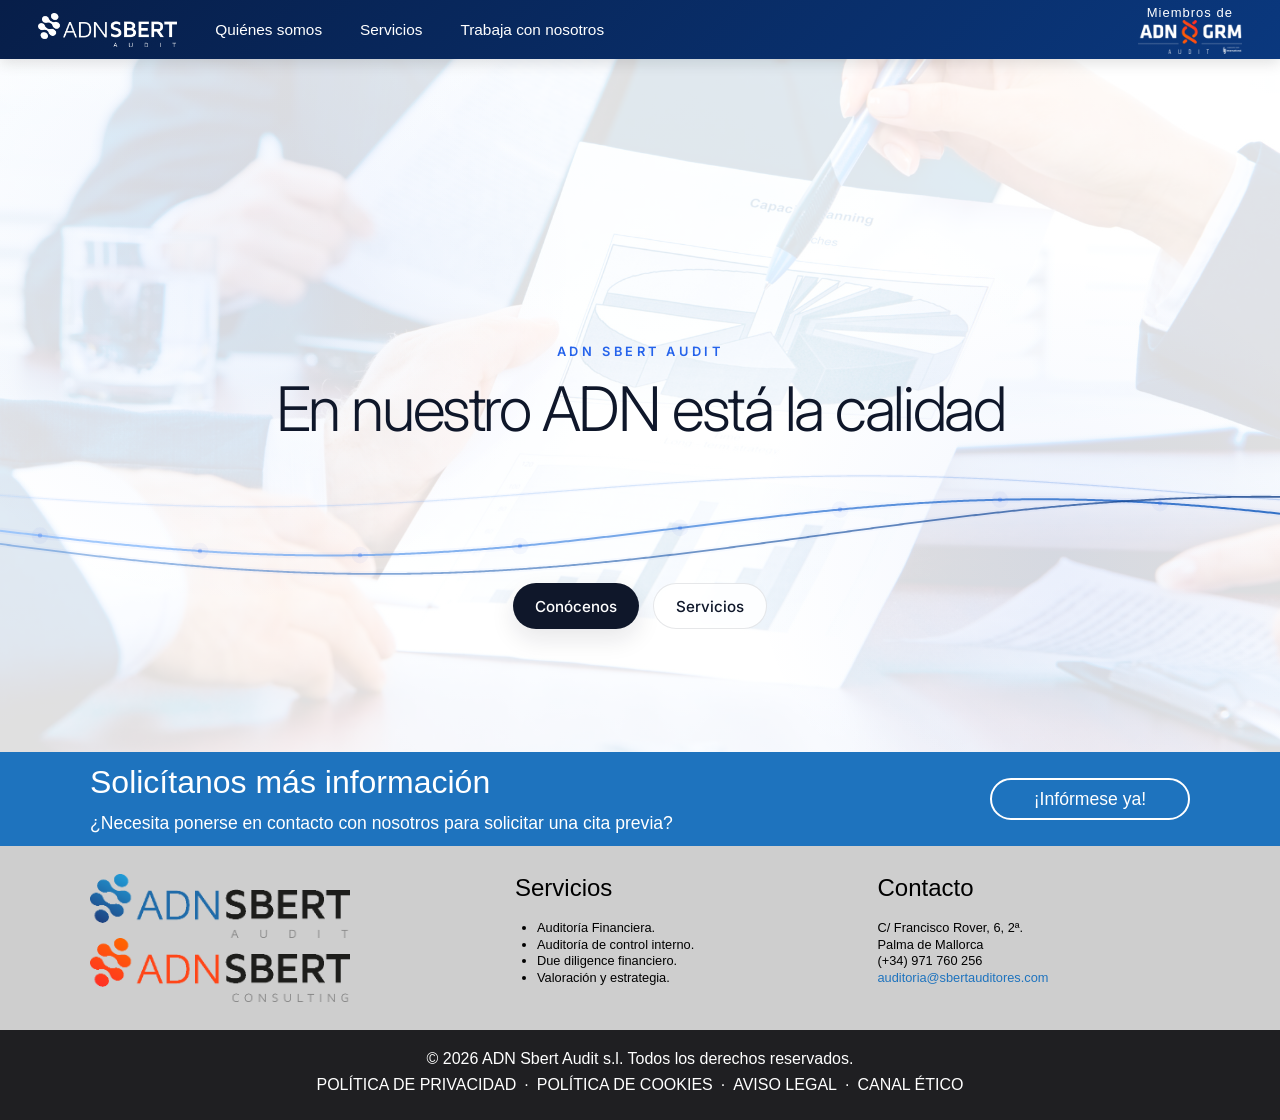
==== commit 368cb982: "Agrego todos los cambios actuales" ====
--- a/index.html
+++ b/index.html
@@ -16,55 +16,55 @@
     <!-- SECCIÓN 1 -->
 
     <section class="hero hero-sequence">
-    <div class="top-band"></div>
-    <canvas id="dnaCanvas" aria-hidden="true"></canvas>
-
-    <div class="hero-overlay"></div>
-
-    <div class="hero-sequence-content">
-        <div class="hero-sequence-track" id="heroSequenceTrack">
-            <div class="hero-sequence-step is-active" data-step="0">
-                <p class="hero-sequence-kicker">ADN SBERT AUDIT</p>
-                <h1 class="hero-sequence-title">En nuestro ADN está la calidad</h1>
-            </div>
-
-            <div class="hero-sequence-step" data-step="1">
-                <p class="hero-sequence-kicker">Experiencia</p>
-                <h2 class="hero-sequence-title">
-                    Más de 35 años de experiencia en auditoría y consultoría nos avalan
-                </h2>
-            </div>
-
-            <div class="hero-sequence-step hero-sequence-step--trust" data-step="2">
-                <p class="hero-sequence-kicker">Confianza</p>
-                <h2 class="hero-sequence-title">
-                    Generamos confianza en la sociedad
-                </h2>
-
-                <div class="hero-sequence-logo-wrap">
+        <div class="top-band"></div>
+        <canvas id="dnaCanvas" aria-hidden="true"></canvas>
+
+        <div class="hero-overlay"></div>
+
+        <div class="hero-sequence-content">
+            <div class="hero-sequence-track" id="heroSequenceTrack">
+                <div class="hero-sequence-step is-active" data-step="0">
+                    <p class="hero-sequence-kicker">ADN SBERT AUDIT</p>
+                    <h1 class="hero-sequence-title">En nuestro ADN está la calidad</h1>
+                </div>
+
+                <div class="hero-sequence-step" data-step="1">
+                    <p class="hero-sequence-kicker">Experiencia</p>
+                    <h2 class="hero-sequence-title">
+                        Más de 35 años de experiencia en auditoría y consultoría nos avalan
+                    </h2>
+                </div>
+
+                <div class="hero-sequence-step hero-sequence-step--trust" data-step="2">
+                    <p class="hero-sequence-kicker">Confianza</p>
+                    <h2 class="hero-sequence-title">
+                        Generamos confianza en la sociedad
+                    </h2>
+
+                    <div class="hero-sequence-logo-wrap">
+                        <img
+                            src="styles\img\Logo_ADNSbert_Audit.png"
+                            alt="ADN SBERT AUDIT"
+                            class="hero-sequence-logo hero-sequence-logo--medium"
+                        >
+                    </div>
+                </div>
+
+                <div class="hero-sequence-step hero-sequence-step--final" data-step="3">
                     <img
                         src="styles\img\Logo_ADNSbert_Audit.png"
                         alt="ADN SBERT AUDIT"
-                        class="hero-sequence-logo hero-sequence-logo--medium"
+                        class="hero-sequence-logo hero-sequence-logo--large"
                     >
                 </div>
             </div>
 
-            <div class="hero-sequence-step hero-sequence-step--final" data-step="3">
-                <img
-                    src="styles\img\Logo_ADNSbert_Audit.png"
-                    alt="ADN SBERT AUDIT"
-                    class="hero-sequence-logo hero-sequence-logo--large"
-                >
+            <div class="hero-sequence-actions">
+                <a href="empresa.html" class="hero-btn hero-btn-primary">Conócenos</a>
+                <a href="servicios.html" class="hero-btn hero-btn-secondary">Servicios</a>
             </div>
         </div>
-
-        <div class="hero-sequence-actions">
-            <a href="empresa.html" class="hero-btn hero-btn-primary">Conócenos</a>
-            <a href="servicios.html" class="hero-btn hero-btn-secondary">Servicios</a>
-        </div>
-    </div>
-</section>
+    </section>
 
 <!--
 <section class="band-section reveal-band reveal-left">
--- a/styles/css.css
+++ b/styles/css.css
@@ -26,22 +26,12 @@
     justify-content: flex-start;
     overflow: hidden;
     padding: 56px 24px 72px;
-    background-image: linear-gradient(rgba(255,255,255,0.75), rgba(255,255,255,0.75)), url('img/index/portada.jpg');
+    background-image: linear-gradient(rgba(255,255,255,0.88), rgba(255,255,255,0.88)), url('img/index/portada.jpg');
     background-size: cover;
     background-position: center;
     background-repeat: no-repeat;
 }
 
-.hero::after {
-    content: "";
-    position: absolute;
-    inset: 0;
-    pointer-events: none;
-    background:
-        radial-gradient(circle at 18% 30%, rgba(37, 100, 235, 0.068), transparent 30%),
-        radial-gradient(circle at 82% 72%, rgba(37, 100, 235, 0.068), transparent 26%);
-    z-index: 1;
-}
 
 #dnaCanvas {
     position: absolute;
@@ -403,7 +393,7 @@
     overflow: hidden;
     padding: 56px 24px 72px;
     background-image:
-        linear-gradient(rgba(255,255,255,0.58), rgba(255,255,255,0.58)),
+        linear-gradient(rgba(255,255,255,0.88), rgba(255,255,255,0.88)),
         url('img/index/portada.jpg');
     background-size: cover;
     background-position: center;
